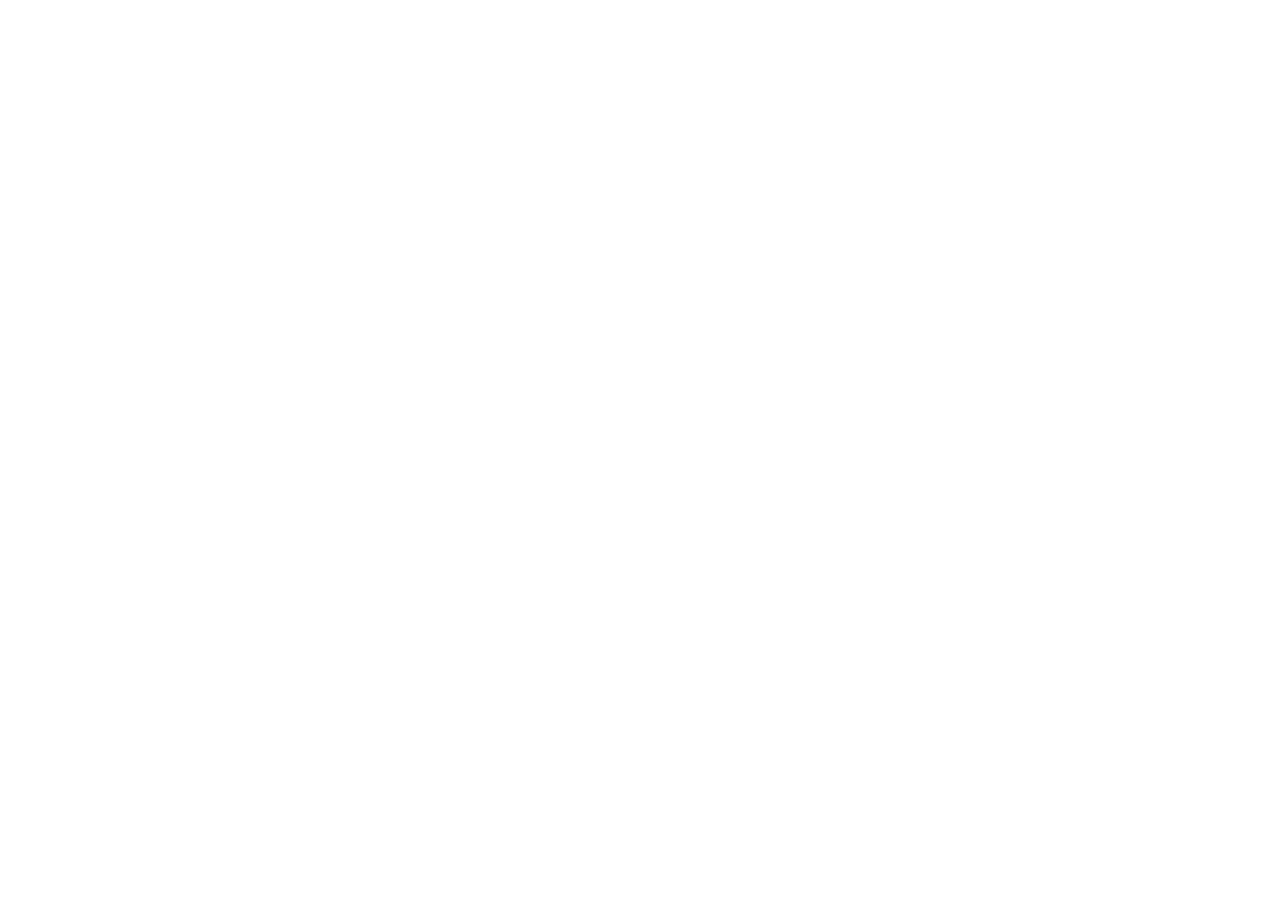
==== crud_escola/src/main/resources/templates/index.html @ 46aa0426 "20/03" ====
<!DOCTYPE html>
<html lang="en" xmlns:th="http://thymeleaf.org">
<head>
    <meta charset="UTF-8">
    <meta name="viewport" content="width=device-width, initial-scale=1.0">
    <title>Document</title>
    <link rel="stylesheet" th: href="@{style.css}">
</head>
<body>
    
</body>
</html>
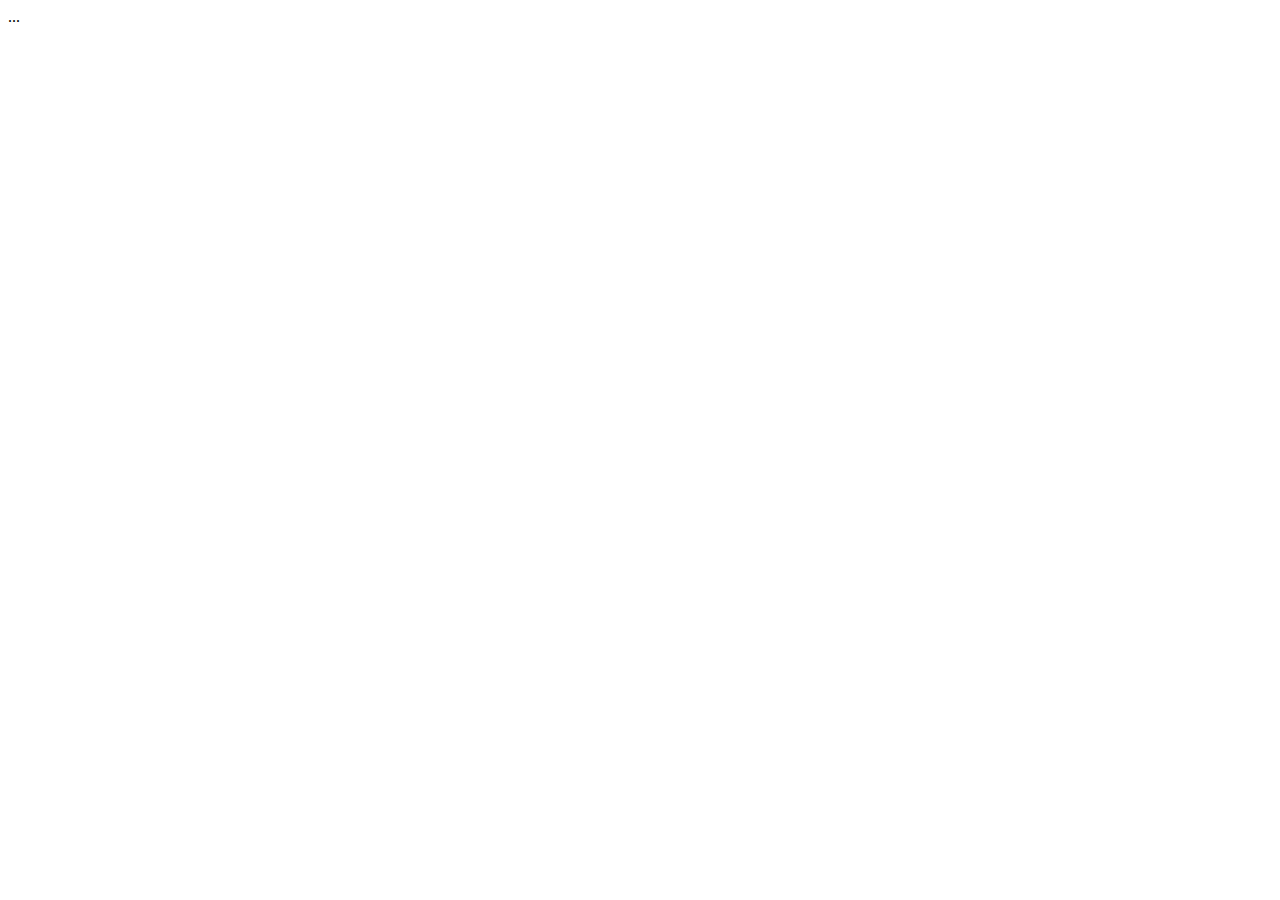
==== commit b8e732f5: "21/03/24" ====
--- a/crud_escola/src/main/resources/templates/index.html
+++ b/crud_escola/src/main/resources/templates/index.html
@@ -1,12 +1,21 @@
 <!DOCTYPE html>
-<html lang="en" xmlns:th="http://thymeleaf.org">
+<html lang="pt-br" xmlns:th="http://thymeleaf.org/">
+
 <head>
     <meta charset="UTF-8">
     <meta name="viewport" content="width=device-width, initial-scale=1.0">
     <title>Document</title>
-    <link rel="stylesheet" th: href="@{style.css}">
+    <link rel="stylesheet" th:href="@{style.css}">
+    <link href="https://cdnjs.cloudflare.com/ajax/libs/font-awesome/5.15.3/css/all.min.css" rel="stylesheet">
 </head>
+
 <body>
+    <div class="container">
+        <div th:insert="~{fragmentos/header :: header}"><!-- barra de menu -->...</div>
+        <!-- ---inserir um carroussel-- -->
+        <!-- inserir um footer -->
+    </div>
     
 </body>
+
 </html>